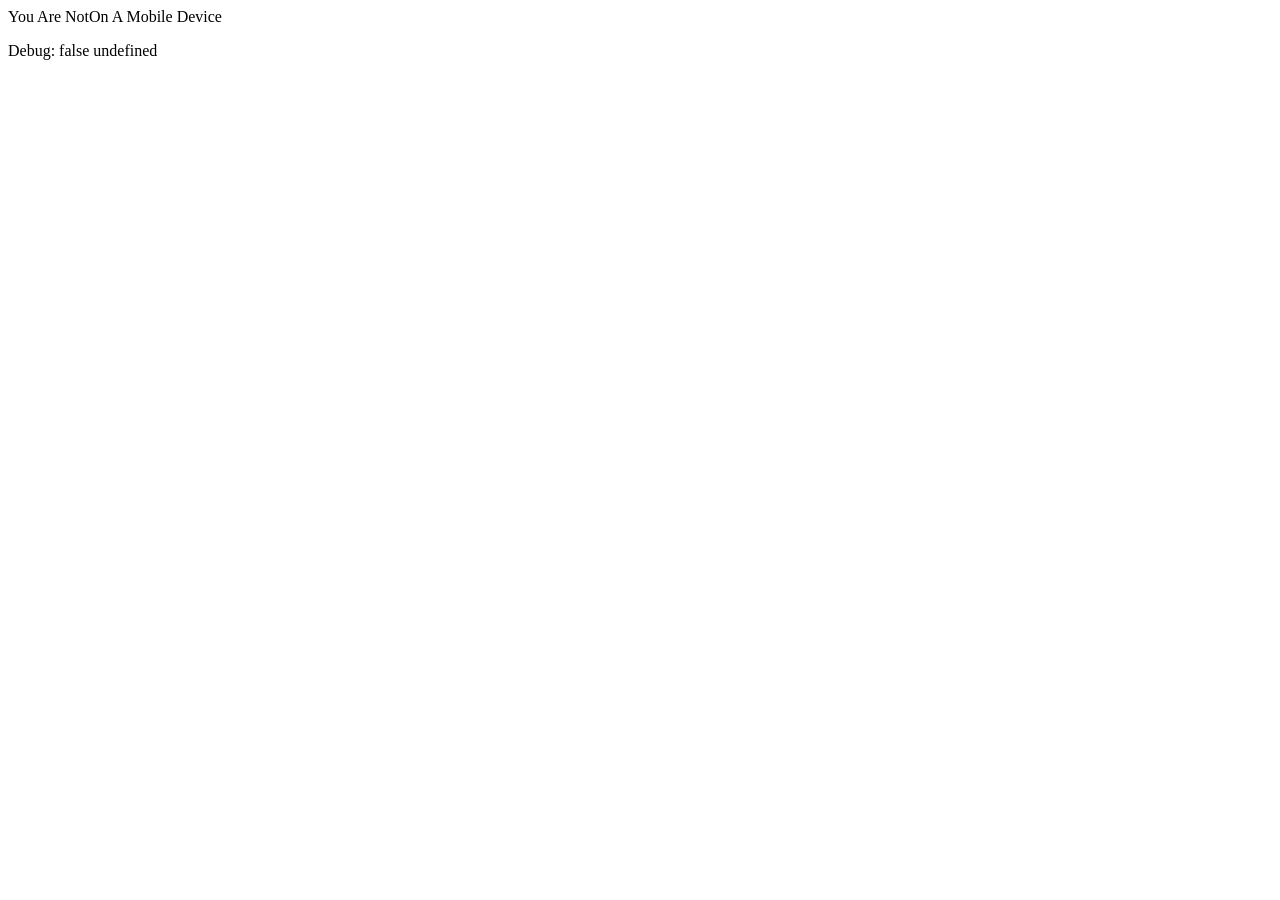
==== index.html @ bbcc6dca "Update index.html" ====
<html>
  <head>
    <title>Testing</title>
  </head>
  
  <body>
    <p>You Are <span id="change"></span>On A Mobile Device</p>
    <span id="debug"></span>
  </body>
      
   <script>
      var is_mobile = window.orientation !== undefined
      var change = document.getElementById("change")
      var debug = document.getElementById("debug")
      debug.innerHTML = "Debug: " + is_mobile + " " + window.orientation
     
      if (!is_mobile){
        change.innerHTML = "Not"; 
      }
   </script>
</html>
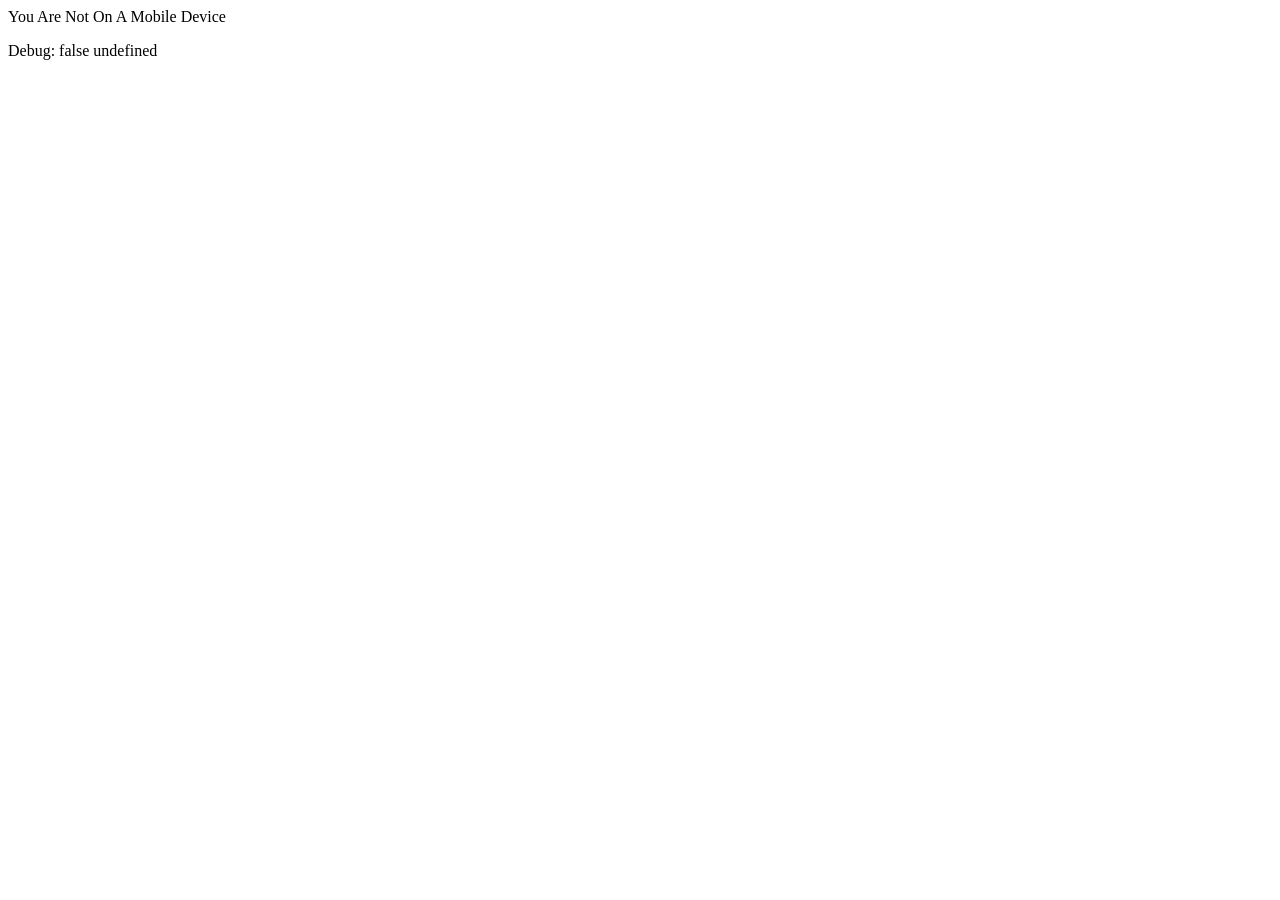
==== commit 4548c76f: "Update index.html" ====
--- a/index.html
+++ b/index.html
@@ -15,7 +15,7 @@
       debug.innerHTML = "Debug: " + is_mobile + " " + window.orientation
      
       if (!is_mobile){
-        change.innerHTML = "Not"; 
+        change.innerHTML = "Not "; 
       }
    </script>
 </html>
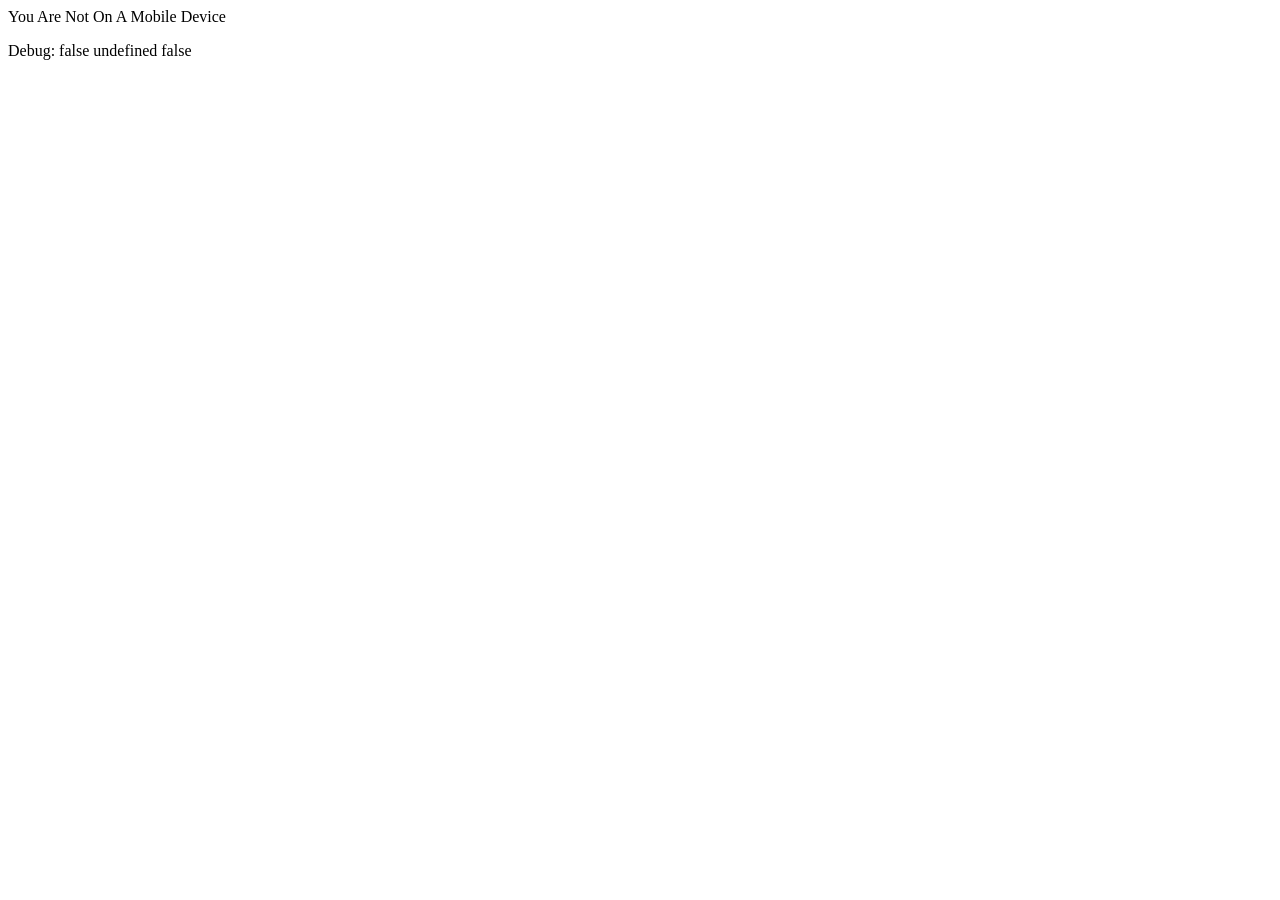
==== commit 4356081f: "Update index.html" ====
--- a/index.html
+++ b/index.html
@@ -12,7 +12,9 @@
       var is_mobile = window.orientation !== undefined
       var change = document.getElementById("change")
       var debug = document.getElementById("debug")
-      debug.innerHTML = "Debug: " + is_mobile + " " + window.orientation
+      var vertical = window.innerWidth < window.innerHeight;
+     
+      debug.innerHTML = "Debug: " + is_mobile + " " + window.orientation + " " + vertical
      
       if (!is_mobile){
         change.innerHTML = "Not "; 
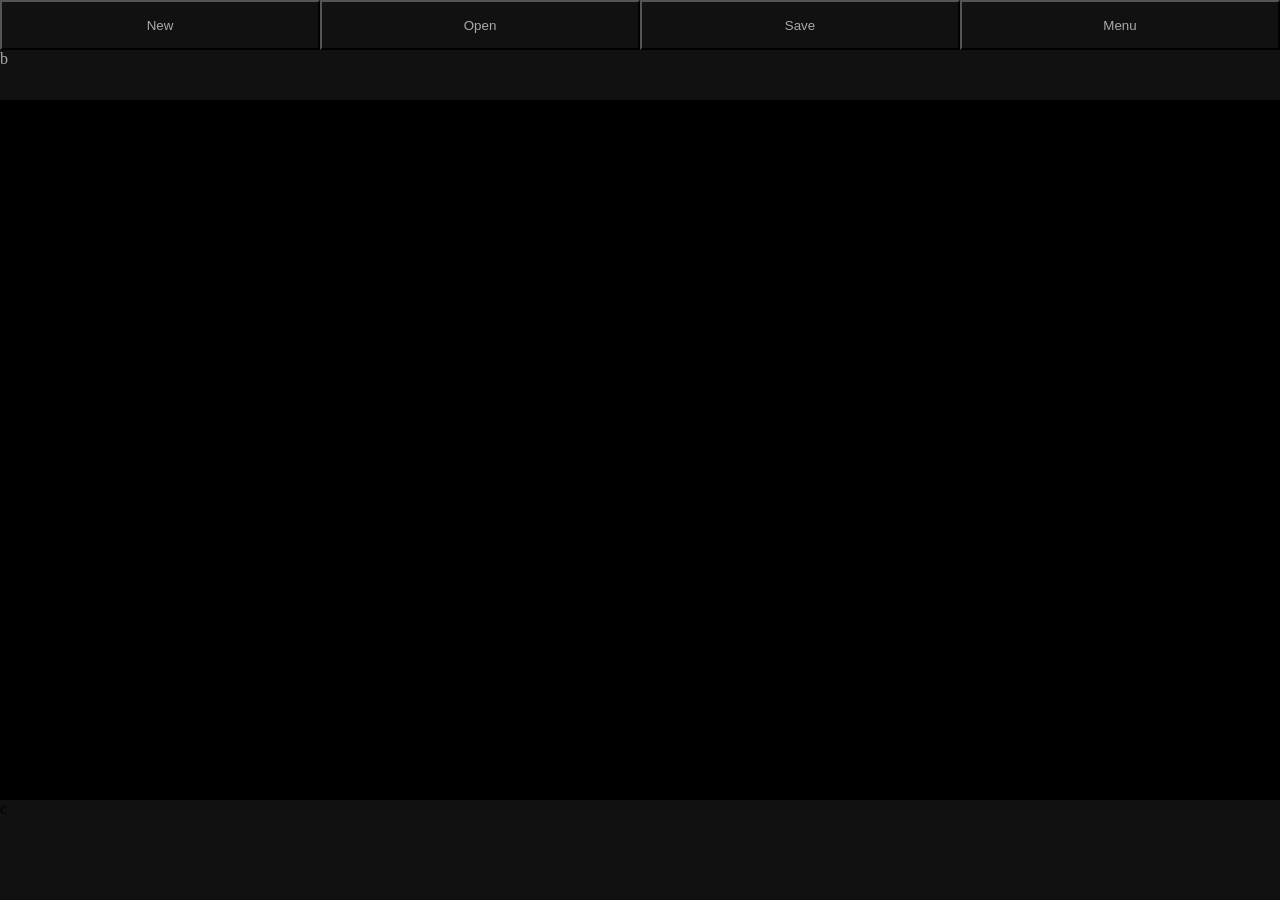
==== commit 8eee60a6: "Add files via upload" ====
--- a/index.html
+++ b/index.html
@@ -1,23 +1,23 @@
 <html>
-  <head>
-    <title>Testing</title>
-  </head>
-  
-  <body>
-    <p>You Are <span id="change"></span>On A Mobile Device</p>
-    <span id="debug"></span>
-  </body>
-      
-   <script>
-      var is_mobile = window.orientation !== undefined
-      var change = document.getElementById("change")
-      var debug = document.getElementById("debug")
-      var vertical = window.innerWidth < window.innerHeight;
-     
-      debug.innerHTML = "Debug: " + is_mobile + " " + window.orientation + " " + vertical
-     
-      if (!is_mobile){
-        change.innerHTML = "Not "; 
-      }
-   </script>
-</html>
+	<head>
+		<title>PAE</title>
+		<link rel="stylesheet" href="./style.css">
+	</head>
+	<body>
+		<div id="topbar">
+			<button style="height: 100%; width: 25%;" class="button">New</button>
+			<button style="height: 100%; width: 25%;" class="button">Open</button>
+			<button style="height: 100%; width: 25%;" class="button">Save</button>
+			<button style="height: 100%; width: 25%;" class="button">Menu</button>
+		</div>
+		<div id="toolbar">
+			b
+		</div>
+		<canvas id="canvas" width=1 height=1>
+			
+		</canvas>
+		<div id="colorbuttons">
+			c
+		</div>
+	<body>
+</html>
--- a/style.css
+++ b/style.css
@@ -0,0 +1,63 @@
+#topbar{
+	position: absolute;
+	top: 0px;
+	left: 0px;
+	right: 0px;
+	height: 50px;
+	background-color: #111111;
+}
+#toolbar{
+	position: absolute;
+	top: 50px;
+	left: 0px;
+	right: 0px;
+	height: 50px;
+	color: #AAAAAA;
+	background-color: #111111;
+}
+#canvas{
+	position: absolute;
+	top: 100px;
+	left: 0px;
+	right: 0px;
+	bottom: 100px;
+	width: 100%;
+	height: calc(100% - 200px);
+	max-height: calc(100% - 200px);
+	background-color: #000000;
+}
+#colorbuttons{
+	position: absolute;
+	left: 0px;
+	right: 0px;
+	bottom: 0px;
+	height: 100px;
+	background-color: blue;
+	background-color: #111111;
+}
+html, body {
+	margin: 0px;
+	padding: 0px;
+	background-color: #111111;
+}
+.button{
+	margin: 0px;
+	padding: 0px;
+	cursor: pointer;
+	float: left;
+	text-align: center;
+	text-decoration: none;
+	display: inline-block;
+	background-color: #111111;
+	color: #AAAAAA;
+	box-shadow: 0 20px #999;
+}
+.button:hover {
+	background-color: #555555;
+}
+
+.button:active {
+	background-color: #000000;
+	box-shadow: 0 8px #666;
+	transform: translateY(4px);
+}
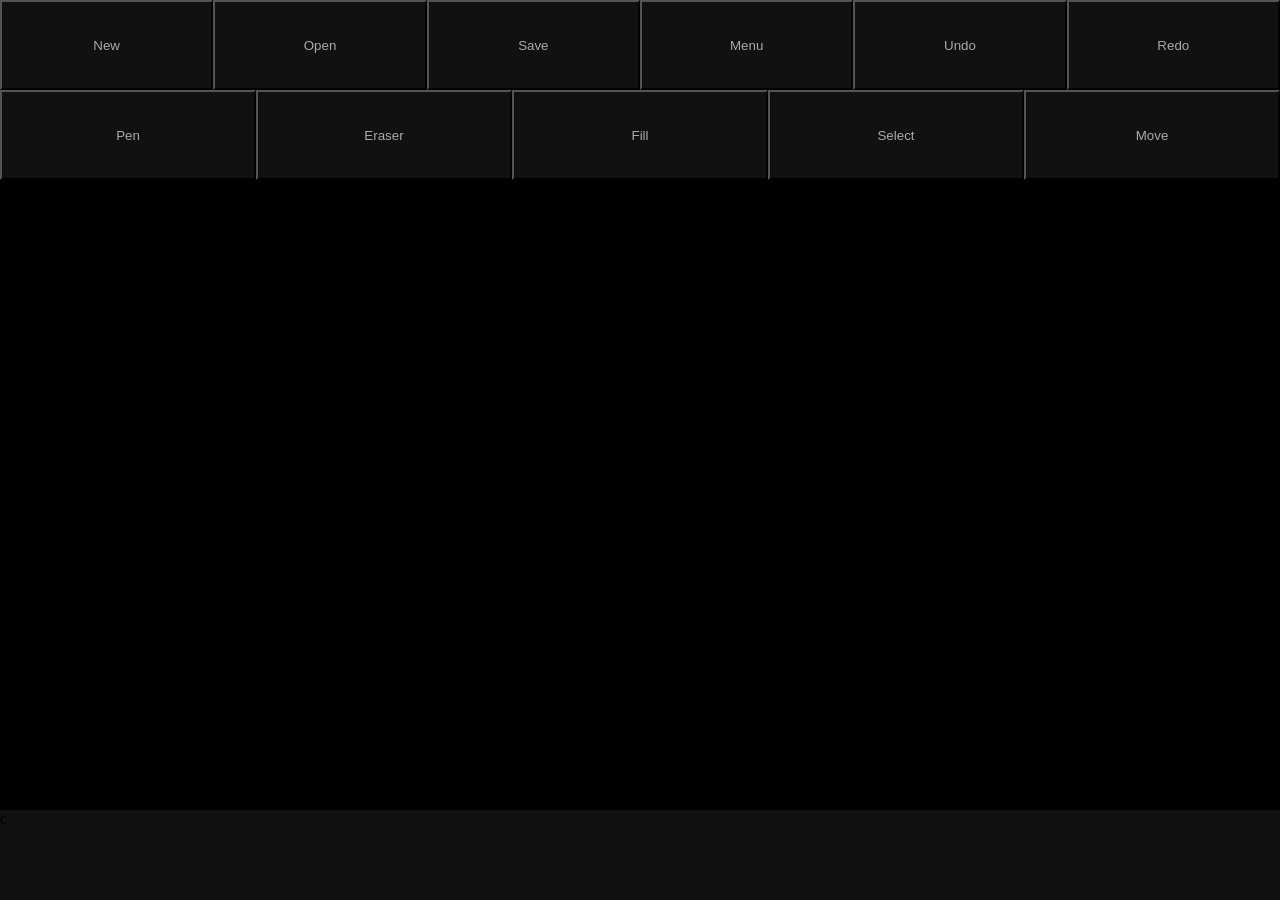
==== commit 7615932e: "Update index.html" ====
--- a/index.html
+++ b/index.html
@@ -5,13 +5,19 @@
 	</head>
 	<body>
 		<div id="topbar">
-			<button style="height: 100%; width: 25%;" class="button">New</button>
-			<button style="height: 100%; width: 25%;" class="button">Open</button>
-			<button style="height: 100%; width: 25%;" class="button">Save</button>
-			<button style="height: 100%; width: 25%;" class="button">Menu</button>
+			<button style="height: 100%; width: calc(100%/6);" class="button">New</button>
+			<button style="height: 100%; width: calc(100%/6);" class="button">Open</button>
+			<button style="height: 100%; width: calc(100%/6);" class="button">Save</button>
+			<button style="height: 100%; width: calc(100%/6);" class="button">Menu</button>
+			<button style="height: 100%; width: calc(100%/6);" class="button">Undo</button>
+			<button style="height: 100%; width: calc(100%/6);" class="button">Redo</button>
 		</div>
 		<div id="toolbar">
-			b
+			<button style="height: 100%; width: calc(100%/5);" class="button">Pen</button>
+			<button style="height: 100%; width: calc(100%/5);" class="button">Eraser</button>
+			<button style="height: 100%; width: calc(100%/5);" class="button">Fill</button>
+			<button style="height: 100%; width: calc(100%/5);" class="button">Select</button>
+			<button style="height: 100%; width: calc(100%/5);" class="button">Move</button>
 		</div>
 		<canvas id="canvas" width=1 height=1>
 			
@@ -20,4 +26,4 @@
 			c
 		</div>
 	<body>
-</html>+</html>
--- a/style.css
+++ b/style.css
@@ -3,27 +3,27 @@
 	top: 0px;
 	left: 0px;
 	right: 0px;
-	height: 50px;
+	height: 10%;
 	background-color: #111111;
 }
 #toolbar{
 	position: absolute;
-	top: 50px;
+	top: 10%;
 	left: 0px;
 	right: 0px;
-	height: 50px;
+	height: 10%;
 	color: #AAAAAA;
 	background-color: #111111;
 }
 #canvas{
 	position: absolute;
-	top: 100px;
+	top: 20%;
 	left: 0px;
 	right: 0px;
-	bottom: 100px;
+	bottom: 10%;
 	width: 100%;
-	height: calc(100% - 200px);
-	max-height: calc(100% - 200px);
+	height: 70%;
+	max-height: ;
 	background-color: #000000;
 }
 #colorbuttons{
@@ -31,7 +31,7 @@
 	left: 0px;
 	right: 0px;
 	bottom: 0px;
-	height: 100px;
+	height: 10%;
 	background-color: blue;
 	background-color: #111111;
 }
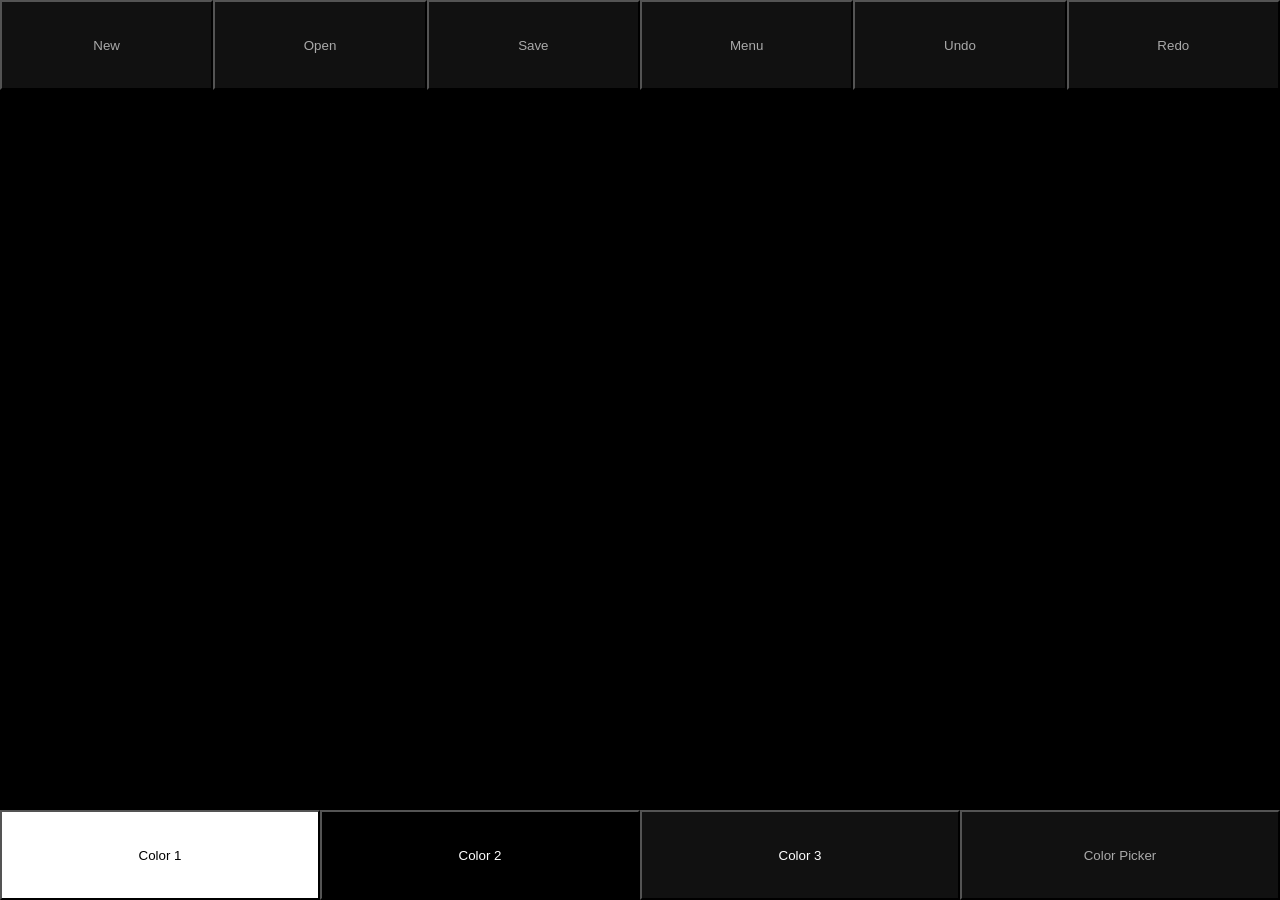
==== commit 3cc6f6eb: "Add files via upload" ====
--- a/index.html
+++ b/index.html
@@ -4,7 +4,7 @@
 		<link rel="stylesheet" href="./style.css">
 	</head>
 	<body>
-		<div id="topbar">
+		<div id="toolbar">
 			<button style="height: 100%; width: calc(100%/6);" class="button">New</button>
 			<button style="height: 100%; width: calc(100%/6);" class="button">Open</button>
 			<button style="height: 100%; width: calc(100%/6);" class="button">Save</button>
@@ -12,18 +12,14 @@
 			<button style="height: 100%; width: calc(100%/6);" class="button">Undo</button>
 			<button style="height: 100%; width: calc(100%/6);" class="button">Redo</button>
 		</div>
-		<div id="toolbar">
-			<button style="height: 100%; width: calc(100%/5);" class="button">Pen</button>
-			<button style="height: 100%; width: calc(100%/5);" class="button">Eraser</button>
-			<button style="height: 100%; width: calc(100%/5);" class="button">Fill</button>
-			<button style="height: 100%; width: calc(100%/5);" class="button">Select</button>
-			<button style="height: 100%; width: calc(100%/5);" class="button">Move</button>
-		</div>
 		<canvas id="canvas" width=1 height=1>
-			
+			No Canvas :(
 		</canvas>
 		<div id="colorbuttons">
-			c
+			<button style="height: 100%; width: calc(100%/4);background-color: #FFFFFFFF; color: #000000FF;" class="button">Color 1</button>
+			<button style="height: 100%; width: calc(100%/4);background-color: #000000FF; color: #FFFFFFFF;" class="button">Color 2</button>
+			<button style="height: 100%; width: calc(100%/4);background-color: #00000000; color: #FFFFFFFF;" class="button">Color 3</button>
+			<button style="height: 100%; width: calc(100%/4);" class="button">Color Picker</button>
 		</div>
 	<body>
-</html>
+</html>
--- a/style.css
+++ b/style.css
@@ -1,14 +1,6 @@
-#topbar{
+#toolbar{
 	position: absolute;
 	top: 0px;
-	left: 0px;
-	right: 0px;
-	height: 10%;
-	background-color: #111111;
-}
-#toolbar{
-	position: absolute;
-	top: 10%;
 	left: 0px;
 	right: 0px;
 	height: 10%;
@@ -17,12 +9,12 @@
 }
 #canvas{
 	position: absolute;
-	top: 20%;
+	top: 10%;
 	left: 0px;
 	right: 0px;
 	bottom: 10%;
 	width: 100%;
-	height: 70%;
+	height: 80%;
 	max-height: ;
 	background-color: #000000;
 }
@@ -39,6 +31,7 @@
 	margin: 0px;
 	padding: 0px;
 	background-color: #111111;
+	overflow: hidden;
 }
 .button{
 	margin: 0px;
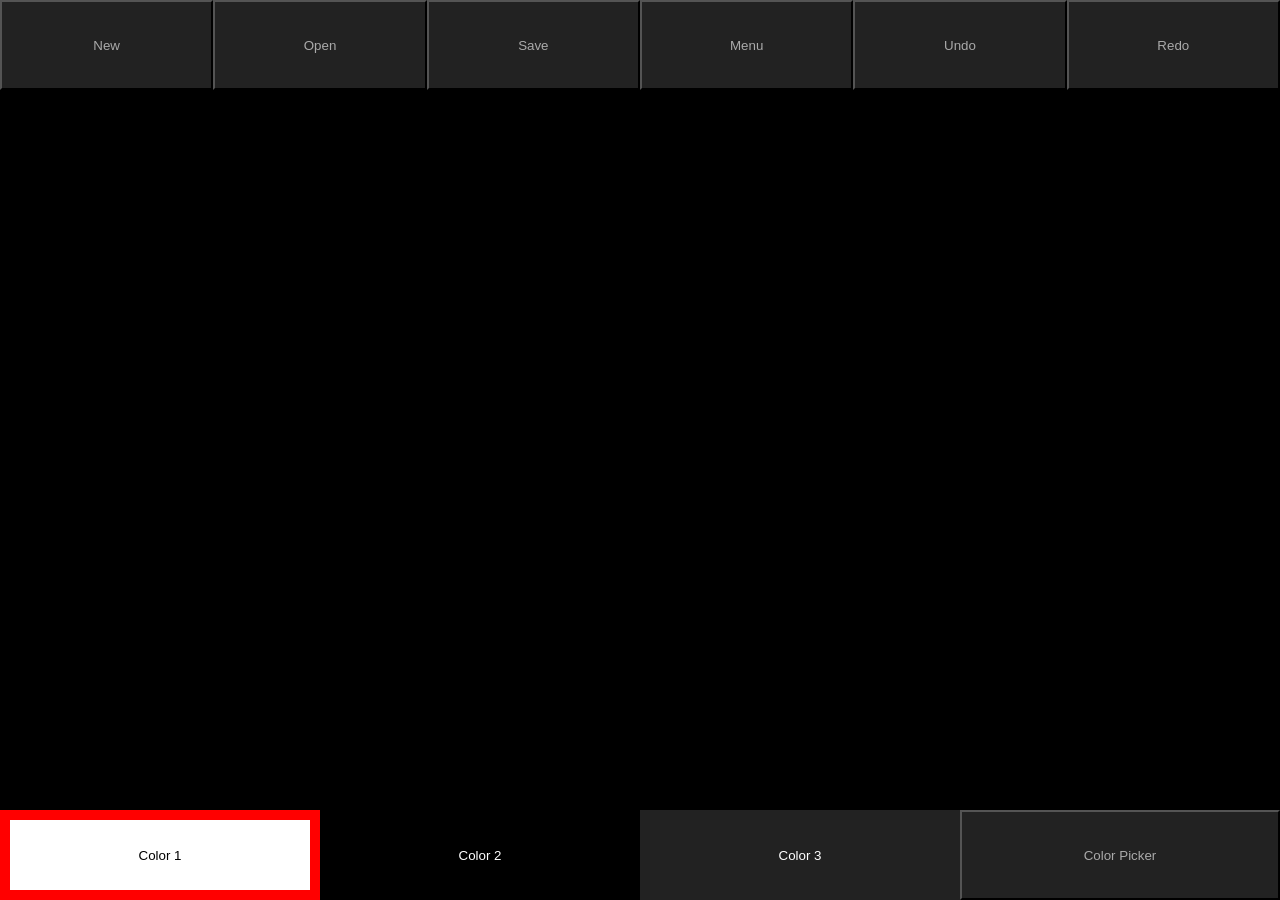
==== commit 8a46277b: "Add files via upload" ====
--- a/index.html
+++ b/index.html
@@ -5,21 +5,39 @@
 	</head>
 	<body>
 		<div id="toolbar">
-			<button style="height: 100%; width: calc(100%/6);" class="button">New</button>
-			<button style="height: 100%; width: calc(100%/6);" class="button">Open</button>
-			<button style="height: 100%; width: calc(100%/6);" class="button">Save</button>
-			<button style="height: 100%; width: calc(100%/6);" class="button">Menu</button>
-			<button style="height: 100%; width: calc(100%/6);" class="button">Undo</button>
-			<button style="height: 100%; width: calc(100%/6);" class="button">Redo</button>
+			<button onclick="New()" style="float: left; height: 100%; width: calc(100%/6);" class="button">New</button>
+			<button onclick="Open()" style="float: left; height: 100%; width: calc(100%/6);" class="button">Open</button>
+			<button onclick="Save()" style="float: left; height: 100%; width: calc(100%/6);" class="button">Save</button>
+			<button onclick="Menu()" style="float: left; height: 100%; width: calc(100%/6);" class="button">Menu</button>
+			<button onclick="Undo()" style="float: left; height: 100%; width: calc(100%/6);" class="button">Undo</button>
+			<button onclick="Redo()" style="float: left; height: 100%; width: calc(100%/6);" class="button">Redo</button>
 		</div>
 		<canvas id="canvas" width=1 height=1>
 			No Canvas :(
 		</canvas>
+		<div id="Menu">
+			<button onclick="Resize()" style="height: calc( ( 100% - 60px )/ 8);width: 100%;" class="button">Resize</button>
+			<div style="height: 10px;"></div>
+			<label style="height: calc( ( 100% - 60px )/ 8);width: 100%;" for="grid">Grid</label>
+			<input style="min-height: calc( ( 100% - 60px )/ 8); width: 100%;" class="input" type="checkbox" id="grid" name="grid" checked>
+			<div style="height: 10px;"></div>
+			<label style="height: calc( ( 100% - 60px )/ 8);" for="number">Major grid:</label>
+			<input style="height: calc( ( 100% - 60px )/ 8);width: 100%;" class = "input" type="number" id="major" name="number" min="0" value=2>
+			<div style="height: 10px;"></div>
+			<button onclick="ColorPicker()" id="grid_color" style="height: calc( ( 100% - 60px )/ 8);width: 100%;background-color: #FFFFFFFF; color: #000000FF;" class="button">Grid Color</button>
+			<div style="height: 10px;"></div>
+			<button onclick="ColorPicker()" id="major_color" style="height: calc( ( 100% - 60px )/ 8);width: 100%;background-color: #FFFFFFFF; color: #000000FF;" class="button">Major Grid Color</button>
+			<div style="height: 10px;"></div>
+			<button onclick="ColorPicker()" id="bg_color" style="height: calc( ( 100% - 60px )/ 8);width: 100%;background-color: #000000FF; color: #FFFFFFFF;" class="button">Background Color</button>
+			<div style="height: 10px;"></div>
+			<button onclick="Export()" style="height: calc( ( 100% - 60px )/ 8); width: 100%;" class="button">Export</button>
+		</div>
 		<div id="colorbuttons">
-			<button style="height: 100%; width: calc(100%/4);background-color: #FFFFFFFF; color: #000000FF;" class="button">Color 1</button>
-			<button style="height: 100%; width: calc(100%/4);background-color: #000000FF; color: #FFFFFFFF;" class="button">Color 2</button>
-			<button style="height: 100%; width: calc(100%/4);background-color: #00000000; color: #FFFFFFFF;" class="button">Color 3</button>
-			<button style="height: 100%; width: calc(100%/4);" class="button">Color Picker</button>
+			<button onclick="C1()" id="c1" style="float: left; height: 100%; width: calc(100%/4);background-color: #FFFFFFFF; color: #000000FF;" class="button">Color 1</button>
+			<button onclick="C2()" id="c2" style="float: left; height: 100%; width: calc(100%/4);background-color: #000000FF; color: #FFFFFFFF;" class="button">Color 2</button>
+			<button onclick="C3()" id="c3" style="float: left; height: 100%; width: calc(100%/4);background-color: #00000000; color: #FFFFFFFF;" class="button">Color 3</button>
+			<button onclick="ColorPicker()" style="float: left; height: 100%; width: calc(100%/4);" class="button">Color Picker</button>
 		</div>
 	<body>
+	<script src="./main.js"></script>
 </html>
--- a/style.css
+++ b/style.css
@@ -5,7 +5,7 @@
 	right: 0px;
 	height: 10%;
 	color: #AAAAAA;
-	background-color: #111111;
+	background-color: #222222;
 }
 #canvas{
 	position: absolute;
@@ -25,25 +25,38 @@
 	bottom: 0px;
 	height: 10%;
 	background-color: blue;
-	background-color: #111111;
+	background-color: #222222;
+}
+#menu {
+	height: 50%; width: 75%;
+	
+	position: absolute;
+	left: 12.5%;
+	right: 12.5%;
+	bottom: 25%;
+	top: 25%;
+	
+	color: #AAAAAA;
+	background-color: #222222;
+	padding: 10px;
+	border-style: outset;
+	border-color: #444444;
+	
+	display: none;
 }
 html, body {
 	margin: 0px;
 	padding: 0px;
-	background-color: #111111;
+	background-color: #222222;
 	overflow: hidden;
 }
 .button{
 	margin: 0px;
-	padding: 0px;
+	padding: 5px;
 	cursor: pointer;
-	float: left;
 	text-align: center;
-	text-decoration: none;
-	display: inline-block;
-	background-color: #111111;
+	background-color: #222222;
 	color: #AAAAAA;
-	box-shadow: 0 20px #999;
 }
 .button:hover {
 	background-color: #555555;
@@ -51,6 +64,8 @@
 
 .button:active {
 	background-color: #000000;
-	box-shadow: 0 8px #666;
-	transform: translateY(4px);
+}
+.input{
+	color: #AAAAAA;
+	background-color: #222222;
 }
